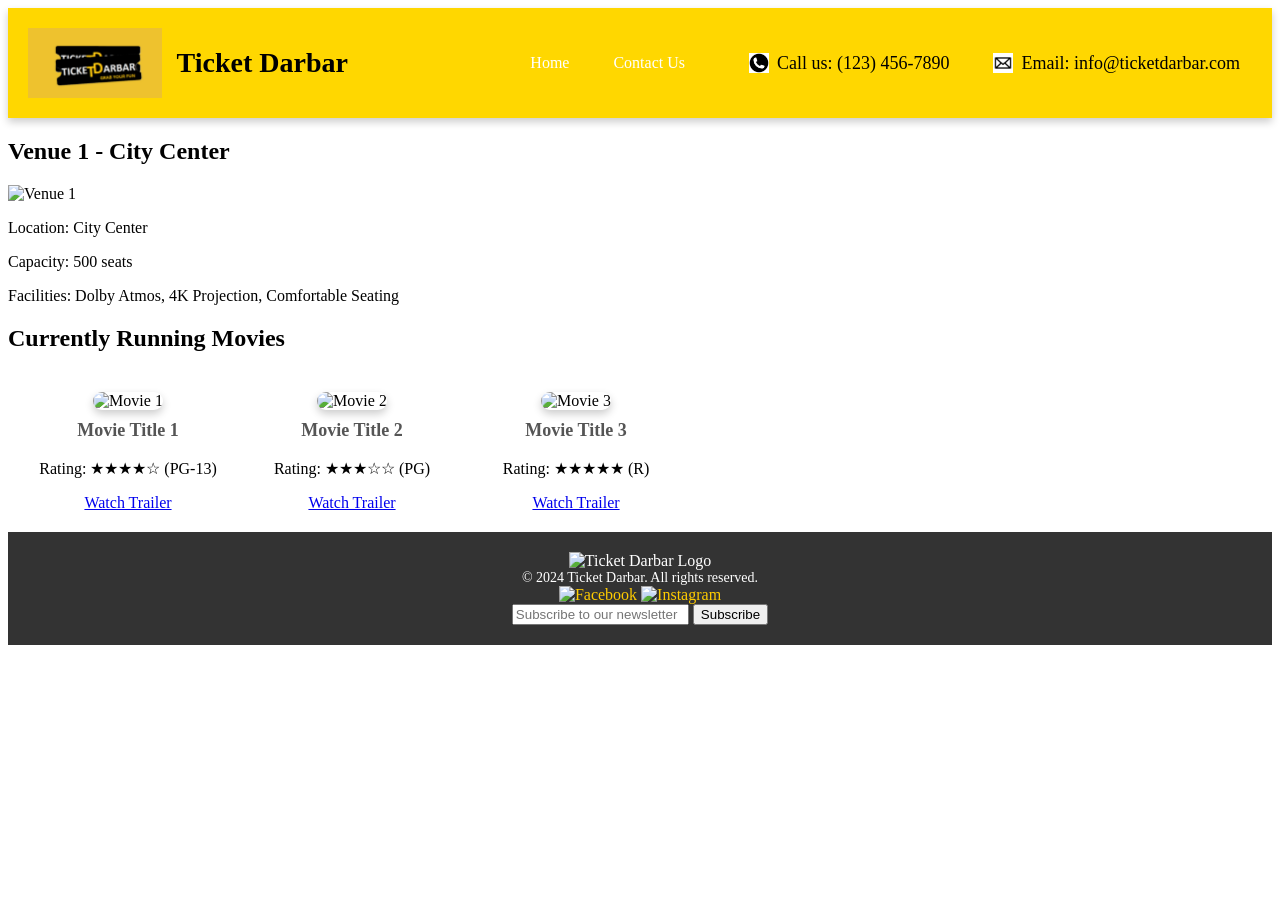
==== venue1.html @ 31330b73 "Initial commit" ====
<!DOCTYPE html>
<html lang="en">
<head>
    <meta charset="UTF-8">
    <meta name="viewport" content="width=device-width, initial-scale=1.0">
    <title>Venue 1 - Ticket Darbar</title>
    <link rel="stylesheet" href="style.css">
</head>
<body>
    <header>
        <div class="logo-title">
            <img src="images/WhatsApp Image 2024-04-21 at 19.41.43 (1).jpeg" alt="Ticket Darbar Logo" class="logo">
            <h1>Ticket Darbar</h1>
        </div>
        <div class="header-right">
            <nav>
                <ul>
                    <li><a href="index.html">Home</a></li>
                    <li><a href="#contact">Contact Us</a></li>
                </ul>
            </nav>
            <div class="contact-info-box">
                <span id="phone-number" onclick="copyToClipboard('(123) 456-7890')">
                    Call us: (123) 456-7890
                </span>
                <span id="email" onclick="copyToClipboard('info@ticketdarbar.com')">
                    Email: info@ticketdarbar.com
                </span>
            </div>
        </div>
    </header>

    <!-- Venue Details Section -->
    <section class="venue-details">
        <h2>Venue 1 - City Center</h2>
        <img src="images/venue1.jpg" alt="Venue 1" class="venue-image">
        <p>Location: City Center</p>
        <p>Capacity: 500 seats</p>
        <p>Facilities: Dolby Atmos, 4K Projection, Comfortable Seating</p>
    </section>

    <!-- Currently Running Movies Section -->
    <section class="currently-running-movies">
        <h2>Currently Running Movies</h2>
        <div class="movie-list">
            <div class="movie-item">
                <img src="images/movie1.jpg" alt="Movie 1">
                <h3>Movie Title 1</h3>
                <p>Rating: ★★★★☆ (PG-13)</p>
                <a href="https://www.youtube.com/watch?v=example1" target="_blank" class="trailer-button">Watch Trailer</a>
            </div>
            <div class="movie-item">
                <img src="images/movie2.jpg" alt="Movie 2">
                <h3>Movie Title 2</h3>
                <p>Rating: ★★★☆☆ (PG)</p>
                <a href="https://www.youtube.com/watch?v=example2" target="_blank" class="trailer-button">Watch Trailer</a>
            </div>
            <div class="movie-item">
                <img src="images/movie3.jpg" alt="Movie 3">
                <h3>Movie Title 3</h3>
                <p>Rating: ★★★★★ (R)</p>
                <a href="https://www.youtube.com/watch?v=example3" target="_blank" class="trailer-button">Watch Trailer</a>
            </div>
        </div>
    </section>

    <!-- Footer Section -->
    <footer id="contact">
        <div class="footer-content">
            <img src="images/logo.png" alt="Ticket Darbar Logo" class="footer-logo">
            <p>&copy; 2024 Ticket Darbar. All rights reserved.</p>
            <div class="social-media">
                <a href="#"><img src="images/facebook.png" alt="Facebook" class="social-icon"></a>
                <a href="#"><img src="images/instagram.png" alt="Instagram" class="social-icon"></a>
            </div>
            <form class="newsletter-signup">
                <input type="email" placeholder="Subscribe to our newsletter" required>
                <button type="submit">Subscribe</button>
            </form>
        </div>
    </footer>
    <script src="script.js"></script>
</body>
</html>
---- style.css ----
/* Header Styles */
/* Header Styles */
header {
    background: #FFD700; /* Changed background color */
    color: rgb(0, 0, 0);
    padding: 20px;
    display: flex;
    justify-content: space-between;
    align-items: center;
    box-shadow: 0 4px 8px rgba(0, 0, 0, 0.2);
}

header .logo-title {
    display: flex;
    align-items: center;
    gap: 15px;
}

header .logo {
    height: 70px;
    width: auto;
}

header h1 {
    font-size: 28px;
    font-weight: bold;
    margin: 0;
}

header .header-right {
    display: flex;
    align-items: center;
    gap: 40px;
}

header nav ul {
    list-style: none;
    margin: 0;
    padding: 0;
    display: flex;
    gap: 20px;
}

header nav ul li a {
    color: white;
    text-decoration: none;
    font-size: 16px;
    padding: 8px 12px;
    border-radius: 5px;
    transition: background-color 0.3s ease;
}

header nav ul li a:hover {
    background-color: rgba(255, 255, 255, 0.1);
}

.contact-info-box {
    display: flex;
    align-items: center;
    gap: 20px;
}

.contact-info-box span {
    display: flex;
    align-items: center;
    gap: 8px;
    cursor: pointer;
    padding: 8px 12px;
    border-radius: 5px;
    transition: background-color 0.3s ease;
    font-size: 18px; /* Increased font size */
}

.contact-info-box span:hover {
    background-color: rgba(233, 14, 14, 0.1);
}

.contact-info-box span::before {
    content: '';
    display: inline-block;
    width: 20px;
    height: 20px;
    background-size: cover;
}

#phone-number::before {
    background-image: url('images/phone_number_icon.jpg');
}

#email::before {
    background-image: url('images/email_icon.jpg');
}

/* Hero Section */
.hero {
    text-align: center;
    padding: 50px 20px;
    background-color: #f9f9f9;
}

.hero h1 {
    font-size: 36px;
    color: #333;
}

.hero h5 {
    font-size: 18px;
    color: #555;
}

/* Animated Movie Section */
.animated-movie-list {
    overflow: hidden;
    white-space: nowrap;
    position: relative;
    padding: 20px 0;
    background-color: #f9f9f9;
    text-align: center;
}

.animated-movie-list h2 {
    margin-bottom: 20px;
    font-size: 24px;
    color: #333;
}

.movie-scroll-container {
    width: 100%;
    overflow: hidden;
}

.movie-scroll {
    display: inline-block;
    white-space: nowrap;
    animation: scrollMovies 20s linear infinite;
}

.movie-item {
    display: inline-block;
    width: 200px;
    margin-right: 20px;
    text-align: center;
    vertical-align: top;
}

.movie-item img {
    width: 100%;
    height: auto;
    border-radius: 10px;
    box-shadow: 0 4px 8px rgba(0, 0, 0, 0.2);
}

.movie-item h3 {
    margin-top: 10px;
    font-size: 18px;
    color: #555;
}

@keyframes scrollMovies {
    0% {
        transform: translateX(100%);
    }
    100% {
        transform: translateX(-100%);
    }
}

.movie-scroll:hover {
    animation-play-state: paused;
}

/* Now Showing Section */
.movie-list {
    padding: 20px;
    background-color: #fff;
}

.movie-list h2 {
    font-size: 24px;
    color: #333;
    margin-bottom: 20px;
}

/* Venues Section */
.venues-section {
    padding: 40px 20px;
    background-color: #f9f9f9;
    text-align: center;
}

.venues-section h2 {
    font-size: 28px;
    color: #333;
    margin-bottom: 30px;
}

.venue-container {
    display: flex;
    justify-content: space-around;
    flex-wrap: wrap;
    gap: 20px;
}

.venue-item {
    flex: 1 1 30%;
    max-width: 30%;
    background-color: #fff;
    border-radius: 10px;
    box-shadow: 0 4px 8px rgba(0, 0, 0, 0.2);
    padding: 20px;
    text-align: center;
}

.venue-item h3 {
    font-size: 20px;
    color: #333;
    margin: 10px 0;
}

.venue-item p {
    font-size: 16px;
    color: #555;
}

/* Footer Styles */
footer {
    background-color: #333;
    color: white;
    text-align: center;
    padding: 20px;
}

footer p {
    margin: 0;
    font-size: 14px;
}

footer a {
    color: #ffcc00;
    text-decoration: none;
}

footer a:hover {
    text-decoration: underline;
}
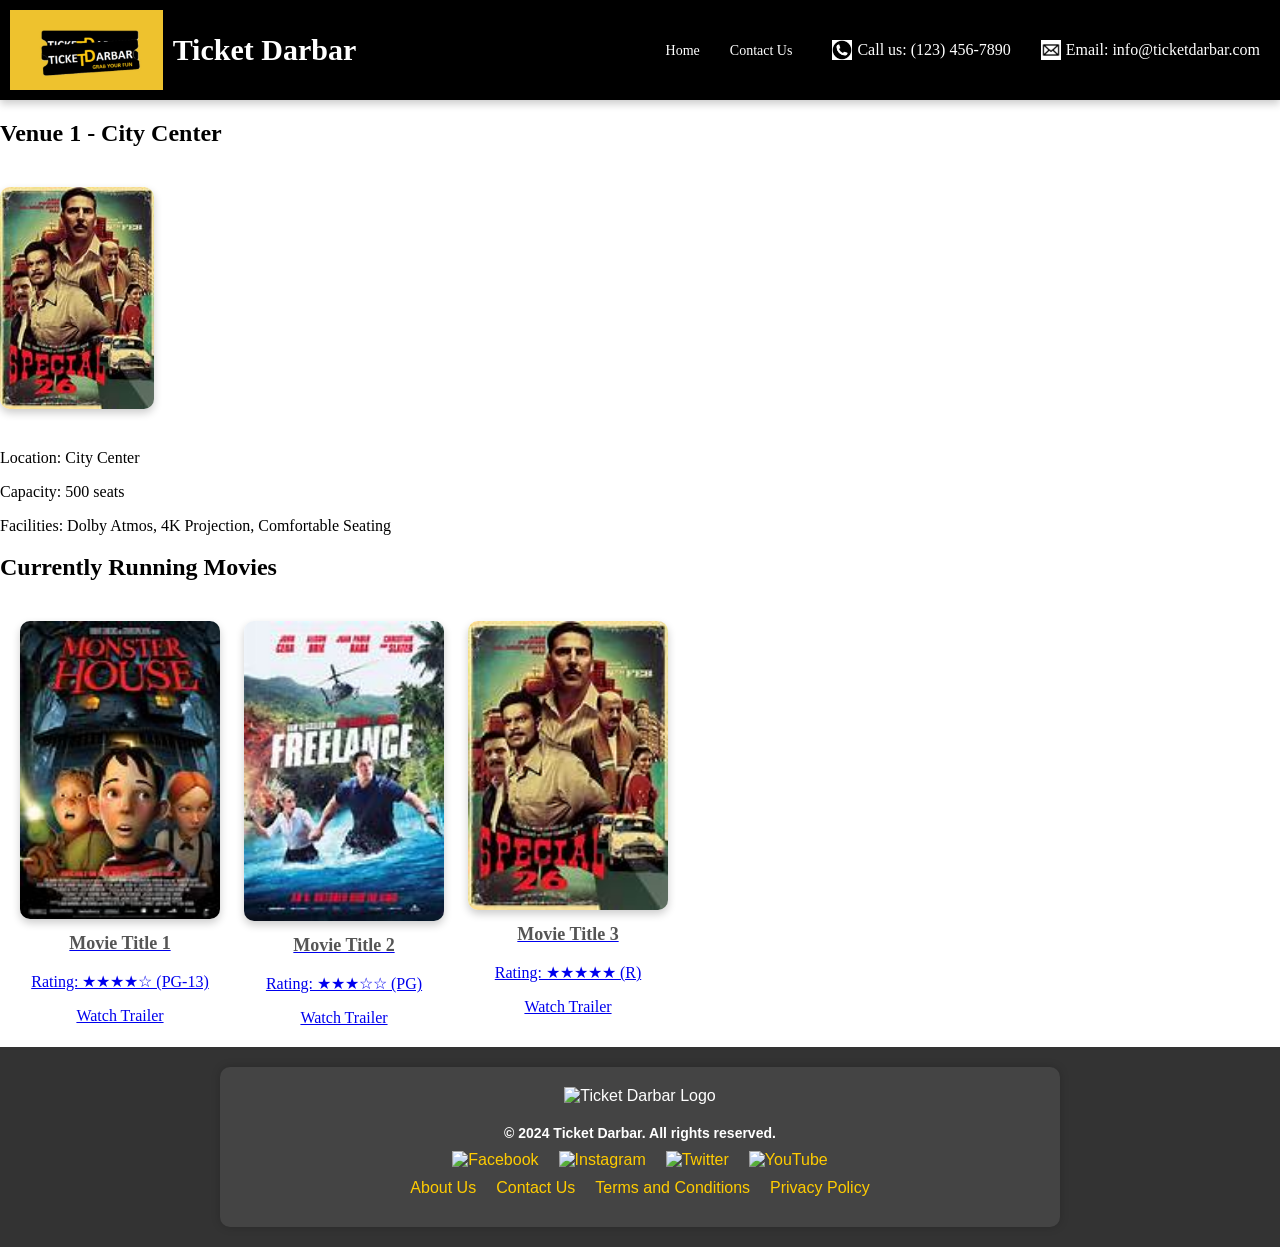
==== commit ff3b1190: "update on 12.01.25" ====
--- a/venue1.html
+++ b/venue1.html
@@ -33,52 +33,62 @@
     <!-- Venue Details Section -->
     <section class="venue-details">
         <h2>Venue 1 - City Center</h2>
-        <img src="images/venue1.jpg" alt="Venue 1" class="venue-image">
+        <img src="images/th (1).jpg" alt="Venue 1" class="venue-image">
         <p>Location: City Center</p>
         <p>Capacity: 500 seats</p>
         <p>Facilities: Dolby Atmos, 4K Projection, Comfortable Seating</p>
     </section>
 
     <!-- Currently Running Movies Section -->
-    <section class="currently-running-movies">
-        <h2>Currently Running Movies</h2>
-        <div class="movie-list">
-            <div class="movie-item">
-                <img src="images/movie1.jpg" alt="Movie 1">
+<section class="currently-running-movies">
+    <h2>Currently Running Movies</h2>
+    <div class="movie-list">
+        <div class="movie-item">
+            <a href="movie.html">
+                <img src="images/th (2).jpg" alt="Movie 1">
                 <h3>Movie Title 1</h3>
                 <p>Rating: ★★★★☆ (PG-13)</p>
                 <a href="https://www.youtube.com/watch?v=example1" target="_blank" class="trailer-button">Watch Trailer</a>
-            </div>
-            <div class="movie-item">
-                <img src="images/movie2.jpg" alt="Movie 2">
+            </a>
+        </div>
+        <div class="movie-item">
+            <a href="movie.html">
+                <img src="images/th (3).jpg" alt="Movie 2">
                 <h3>Movie Title 2</h3>
                 <p>Rating: ★★★☆☆ (PG)</p>
                 <a href="https://www.youtube.com/watch?v=example2" target="_blank" class="trailer-button">Watch Trailer</a>
-            </div>
-            <div class="movie-item">
-                <img src="images/movie3.jpg" alt="Movie 3">
+            </a>
+        </div>
+        <div class="movie-item">
+            <a href="movie.html">
+                <img src="images/th (1).jpg" alt="Movie 3">
                 <h3>Movie Title 3</h3>
                 <p>Rating: ★★★★★ (R)</p>
                 <a href="https://www.youtube.com/watch?v=example3" target="_blank" class="trailer-button">Watch Trailer</a>
-            </div>
+            </a>
         </div>
-    </section>
+    </div>
+</section>
 
-    <!-- Footer Section -->
-    <footer id="contact">
-        <div class="footer-content">
-            <img src="images/logo.png" alt="Ticket Darbar Logo" class="footer-logo">
-            <p>&copy; 2024 Ticket Darbar. All rights reserved.</p>
-            <div class="social-media">
-                <a href="#"><img src="images/facebook.png" alt="Facebook" class="social-icon"></a>
-                <a href="#"><img src="images/instagram.png" alt="Instagram" class="social-icon"></a>
-            </div>
-            <form class="newsletter-signup">
-                <input type="email" placeholder="Subscribe to our newsletter" required>
-                <button type="submit">Subscribe</button>
-            </form>
+ <!-- Footer Section -->
+<footer id="contact">
+    <div class="footer-content">
+        <img src="images/logo.png" alt="Ticket Darbar Logo" class="footer-logo">
+        <p>&copy; 2024 Ticket Darbar. All rights reserved.</p>
+        <div class="social-media">
+            <a href="#"><img src="images/facebook.png" alt="Facebook" class="social-icon"></a>
+            <a href="#"><img src="images/instagram.png" alt="Instagram" class="social-icon"></a>
+            <a href="#"><img src="images/twitter.png" alt="Twitter" class="social-icon"></a>
+            <a href="#"><img src="images/youtube.png" alt="YouTube" class="social-icon"></a>
         </div>
-    </footer>
+        <div class="footer-links">
+            <a href="#">About Us</a>
+            <a href="#">Contact Us</a>
+            <a href="#">Terms and Conditions</a>
+            <a href="#">Privacy Policy</a>
+        </div>
+    </div>
+</footer>
     <script src="script.js"></script>
 </body>
 </html>
--- a/style.css
+++ b/style.css
@@ -1,9 +1,14 @@
 /* Header Styles */
 /* Header Styles */
+body {
+    margin: 0;
+    padding: 0;
+}
+/* Header Styles */
 header {
-    background: #FFD700; /* Changed background color */
-    color: rgb(0, 0, 0);
-    padding: 20px;
+    background: #000000;
+    color: white;
+    padding: 10px; /* Reduced padding */
     display: flex;
     justify-content: space-between;
     align-items: center;
@@ -13,16 +18,16 @@
 header .logo-title {
     display: flex;
     align-items: center;
-    gap: 15px;
+    gap: 10px; /* Reduced gap */
 }
 
 header .logo {
-    height: 70px;
+    height: 80px; /* Reduced logo size */
     width: auto;
 }
 
 header h1 {
-    font-size: 28px;
+    font-size: 30px; /* Reduced font size */
     font-weight: bold;
     margin: 0;
 }
@@ -30,7 +35,7 @@
 header .header-right {
     display: flex;
     align-items: center;
-    gap: 40px;
+    gap: 20px;
 }
 
 header nav ul {
@@ -38,14 +43,14 @@
     margin: 0;
     padding: 0;
     display: flex;
-    gap: 20px;
+    gap: 10px; /* Reduced gap */
 }
 
 header nav ul li a {
     color: white;
     text-decoration: none;
-    font-size: 16px;
-    padding: 8px 12px;
+    font-size: 14px; /* Reduced font size */
+    padding: 5px 10px;
     border-radius: 5px;
     transition: background-color 0.3s ease;
 }
@@ -57,22 +62,21 @@
 .contact-info-box {
     display: flex;
     align-items: center;
-    gap: 20px;
+    gap: 10px; /* Reduced gap */
 }
 
 .contact-info-box span {
     display: flex;
     align-items: center;
-    gap: 8px;
+    gap: 5px; /* Reduced gap */
     cursor: pointer;
-    padding: 8px 12px;
+    padding: 5px 10px;
     border-radius: 5px;
     transition: background-color 0.3s ease;
-    font-size: 18px; /* Increased font size */
 }
 
 .contact-info-box span:hover {
-    background-color: rgba(233, 14, 14, 0.1);
+    background-color: rgba(255, 255, 255, 0.1);
 }
 
 .contact-info-box span::before {
@@ -95,17 +99,17 @@
 .hero {
     text-align: center;
     padding: 50px 20px;
-    background-color: #f9f9f9;
+    background-color: #4B0082;
 }
 
 .hero h1 {
     font-size: 36px;
-    color: #333;
+    color: #ffffff;
 }
 
 .hero h5 {
     font-size: 18px;
-    color: #555;
+    color: #ffffff;
 }
 
 /* Animated Movie Section */
@@ -221,25 +225,121 @@
     font-size: 16px;
     color: #555;
 }
-
+.venue-details .venue-image {
+    width: 12%;
+    height: auto;
+    margin: 20px auto;
+    border-radius: 10px;
+    box-shadow: 0 4px 8px rgba(0, 0, 0, 0.2);
+}
 /* Footer Styles */
 footer {
     background-color: #333;
     color: white;
     text-align: center;
     padding: 20px;
+    font-family: Arial, sans-serif;
 }
 
 footer p {
     margin: 0;
     font-size: 14px;
+    font-weight: bold;
 }
 
 footer a {
     color: #ffcc00;
     text-decoration: none;
+    transition: color 0.3s ease;
 }
 
 footer a:hover {
-    text-decoration: underline;
+    color: #ffffff;
+}
+
+.footer-content {
+    max-width: 800px;
+    margin: 0 auto;
+    padding: 20px;
+    background-color: #444;
+    border-radius: 10px;
+    box-shadow: 0 0 10px rgba(0, 0, 0, 0.2);
+}
+
+.footer-logo {
+    height: 50px;
+    margin-bottom: 20px;
+}
+
+.social-media {
+    margin: 10px 0;
+    display: flex;
+    justify-content: center;
+}
+
+.social-icon {
+    width: 30px;
+    margin: 0 10px;
+    transition: transform 0.3s ease;
+}
+
+.social-icon:hover {
+    transform: scale(1.2);
+}
+
+.footer-links {
+    margin: 10px 0;
+    display: flex;
+    justify-content: center;
+}
+
+.footer-links a {
+    color: #ffcc00;
+    text-decoration: none;
+    margin: 0 10px;
+    transition: color 0.3s ease;
+}
+
+.footer-links a:hover {
+    color: #ffffff;
+}
+/* Seating Arrangement Section */
+.seating-arrangement {
+    display: flex;
+    justify-content: space-between;
+    align-items: center;
+    padding: 20px;
+    background-color: #f9f9f9;
+}
+
+.seating-arrangement-image {
+    width: 50%;
+    margin-right: 20px;
+}
+
+.seating-arrangement-image img {
+    width: 100%;
+    height: auto;
+    border-radius: 10px;
+    box-shadow: 0 4px 8px rgba(0, 0, 0, 0.2);
+}
+
+.seating-arrangement-info {
+    width: 50%;
+    padding: 20px;
+    background-color: #fff;
+    border-radius: 10px;
+    box-shadow: 0 4px 8px rgba(0, 0, 0, 0.2);
+}
+
+.seating-arrangement-info h2 {
+    font-size: 24px;
+    color: #333;
+    margin-bottom: 10px;
+}
+
+.seating-arrangement-info p {
+    font-size: 16px;
+    color: #555;
+    margin-bottom: 10px;
 }
